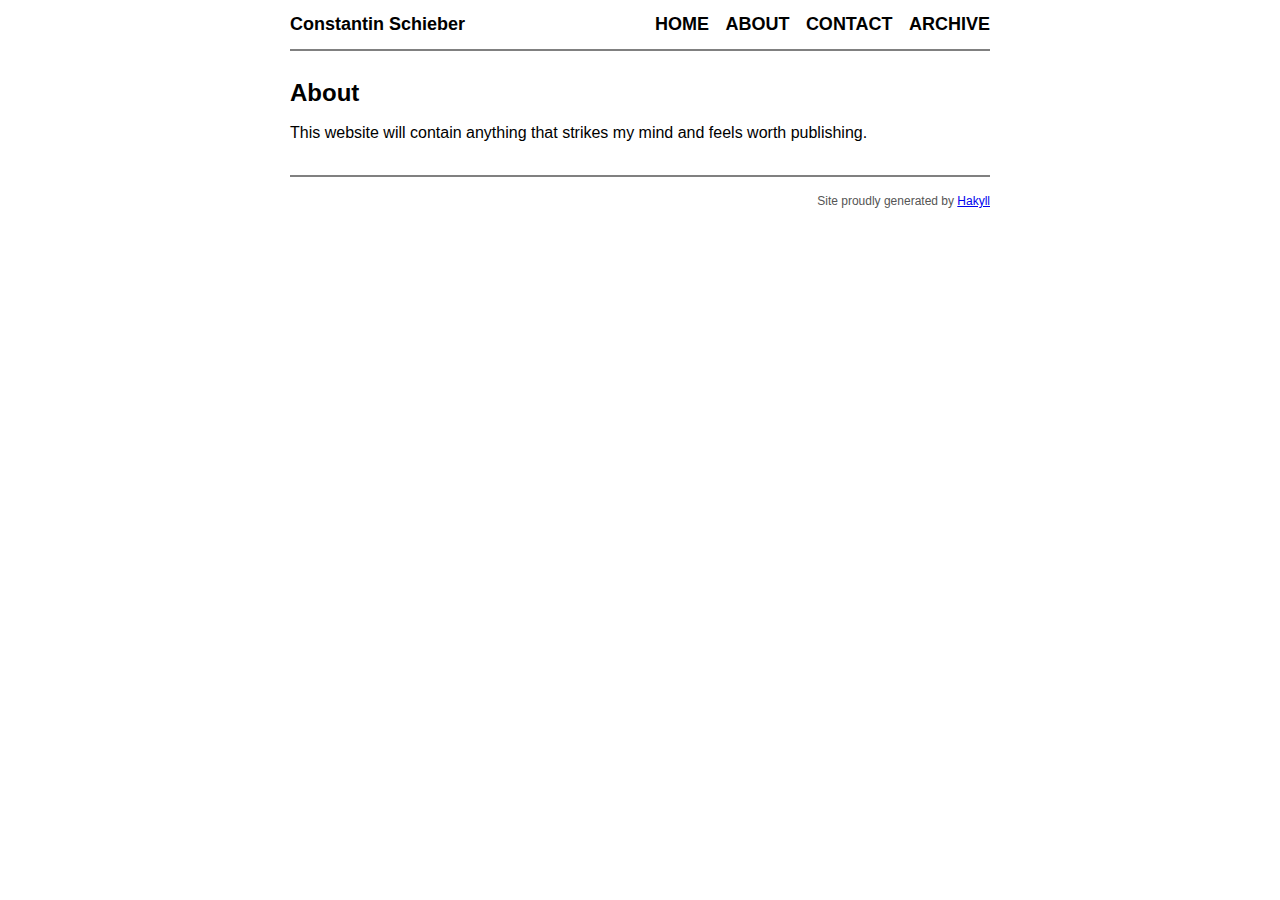
==== about.html @ 46d67e8b "Updated Script Includes" ====
<?xml version="1.0" encoding="UTF-8" ?>
<!DOCTYPE html PUBLIC "-//W3C//DTD XHTML 1.0 Strict//EN" "http://www.w3.org/TR/xhtml1/DTD/xhtml1-strict.dtd">


<html xmlns="http://www.w3.org/1999/xhtml" xml:lang="en" lang="en">
    <head>
        <meta http-equiv="Content-Type" content="text/html; charset=UTF-8" />
        <title>Constantin Schieber - About</title>
        <link rel="stylesheet" type="text/css" href="./css/default.css" />
        <link rel="stylesheet" type="text/css" href="./css/layout.css" />
        
    </head>
    <body>
        <div id="header">
            <div id="logo">
                <a href="./">Constantin Schieber</a>
            </div>
            <div id="navigation">
                <a href="./">Home</a>
                <a href="./about.html">About</a>
                <a href="./contact.html">Contact</a>
                <a href="./archive.html">Archive</a>
            </div>
        </div>

        <div id="content">
            <h1>About</h1>

            <p>This website will contain anything that strikes my mind and feels worth publishing.</p>
        </div>
        <div id="footer">
            Site proudly generated by
            <a href="http://jaspervdj.be/hakyll">Hakyll</a>
        </div>
    </body>
</html>
---- css/default.css ----
body{color:black;font-size:16px;margin:0px auto 0px auto;width:700px}div#header{border-bottom:2px solid grey;margin-bottom:30px;padding:12px 0px 12px 0px}div#logo a{color:black;float:left;font-size:18px;font-weight:bold;text-decoration:none}div#header #navigation{text-align:right}div#header #navigation a{color:black;font-size:18px;font-weight:bold;margin-left:12px;text-decoration:none;text-transform:uppercase}div#footer{border-top:solid 2px grey;color:#555;font-size:12px;margin-top:30px;padding:12px 0px 12px 0px;text-align:right}html{background-color:#fff;font-size:16px;font-family:sans-serif;line-height:24px}h1{font-size:24px}h2{font-size:20px}div.info{color:#555;font-size:14px;font-style:italic}pre.sourceCode{background-color:#f8f8f8;border:2px solid #ddd;padding:6px 10px;border-radius:5px;overflow-x:auto;font-size:14px}code:not(.sourceCode){padding:0;padding-top:0.2em;padding-bottom:0.2em;margin:0;font-size:85%;background-color:rgba(0,0,0,0.04);border-radius:3px}table.sourceCode, tr.sourceCode, td.lineNumbers, td.sourceCode, table.sourceCode pre{margin:0;padding:0;border:0;vertical-align:baseline;border:none}td.lineNumbers{border-right:1px solid #AAAAAA;text-align:right;color:#AAAAAA;padding-right:5px;padding-left:5px}td.sourceCode{padding-left:5px}.sourceCode span.kw{color:#007020;font-weight:bold}.sourceCode span.dt{color:#902000}.sourceCode span.dv{color:#40a070}.sourceCode span.bn{color:#40a070}.sourceCode span.fl{color:#40a070}.sourceCode span.ch{color:#4070a0}.sourceCode span.st{color:#4070a0}.sourceCode span.co{color:#60a0b0;font-style:italic}.sourceCode span.ot{color:#007020}.sourceCode span.al{color:red;font-weight:bold}.sourceCode span.fu{color:#06287e}.sourceCode span.re{}.sourceCode span.er{color:red;font-weight:bold}
---- css/layout.css ----
div.avatar-wrap{margin:0px 18px 6px 0px;float:left}div.avatar-wrap img{max-width:128px;margin:0px}
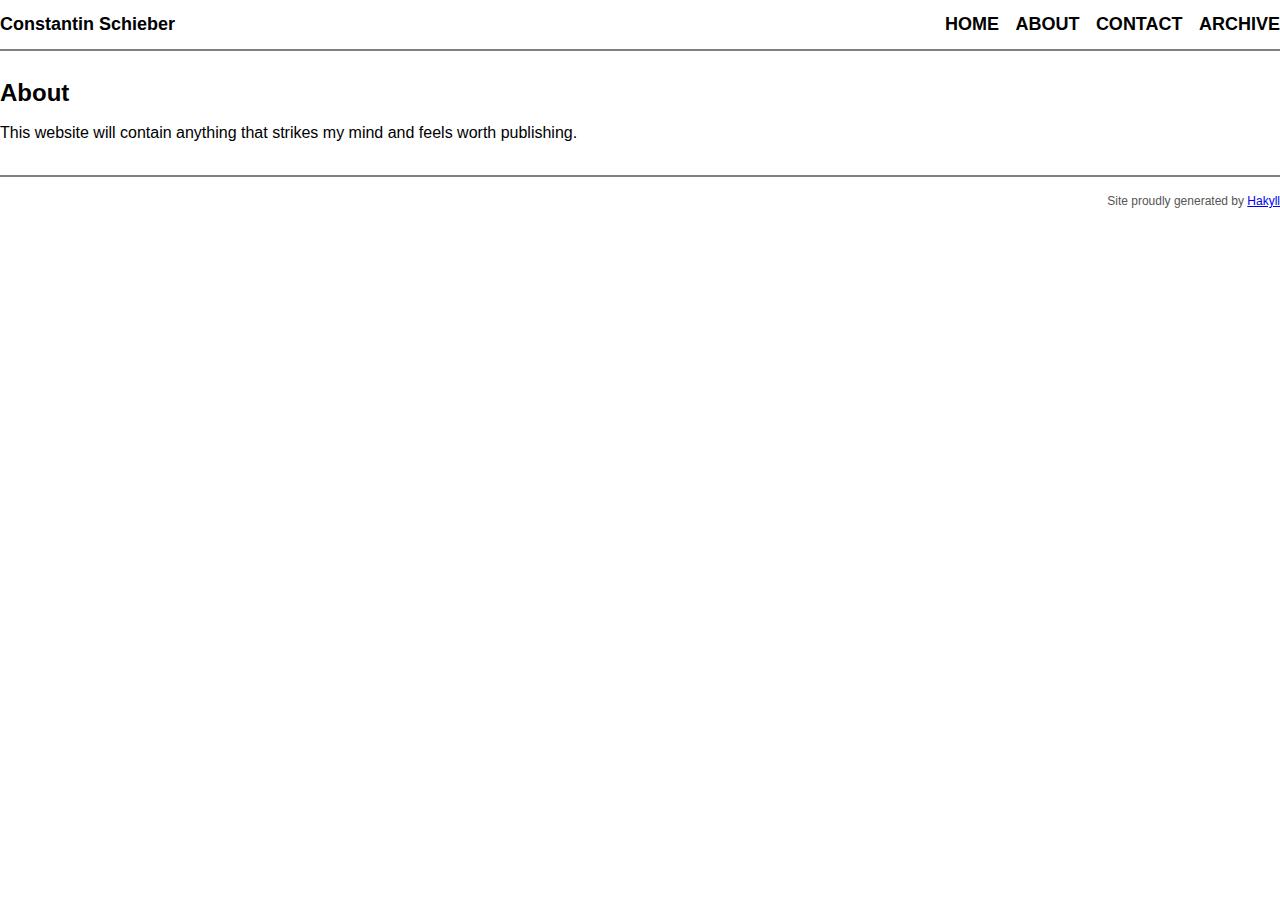
==== commit 7c747984: "Changed width property" ====
--- a/about.html
+++ b/about.html
@@ -4,11 +4,22 @@
 
 <html xmlns="http://www.w3.org/1999/xhtml" xml:lang="en" lang="en">
     <head>
-        <meta http-equiv="Content-Type" content="text/html; charset=UTF-8" />
+        <meta name="viewport" content="width=device-width, initial-scale=1.0" http-equiv="Content-Type" content="text/html; charset=UTF-8" />
+
         <title>Constantin Schieber - About</title>
         <link rel="stylesheet" type="text/css" href="./css/default.css" />
         <link rel="stylesheet" type="text/css" href="./css/layout.css" />
         
+        <script>
+          (function(i,s,o,g,r,a,m){i['GoogleAnalyticsObject']=r;i[r]=i[r]||function(){
+          (i[r].q=i[r].q||[]).push(arguments)},i[r].l=1*new Date();a=s.createElement(o),
+          m=s.getElementsByTagName(o)[0];a.async=1;a.src=g;m.parentNode.insertBefore(a,m)
+          })(window,document,'script','https://www.google-analytics.com/analytics.js','ga');
+        
+          ga('create', 'UA-84748923-1', 'auto');
+          ga('send', 'pageview');
+        
+        </script>
     </head>
     <body>
         <div id="header">
--- a/css/default.css
+++ b/css/default.css
@@ -1 +1 @@
-body{color:black;font-size:16px;margin:0px auto 0px auto;width:700px}div#header{border-bottom:2px solid grey;margin-bottom:30px;padding:12px 0px 12px 0px}div#logo a{color:black;float:left;font-size:18px;font-weight:bold;text-decoration:none}div#header #navigation{text-align:right}div#header #navigation a{color:black;font-size:18px;font-weight:bold;margin-left:12px;text-decoration:none;text-transform:uppercase}div#footer{border-top:solid 2px grey;color:#555;font-size:12px;margin-top:30px;padding:12px 0px 12px 0px;text-align:right}html{background-color:#fff;font-size:16px;font-family:sans-serif;line-height:24px}h1{font-size:24px}h2{font-size:20px}div.info{color:#555;font-size:14px;font-style:italic}pre.sourceCode{background-color:#f8f8f8;border:2px solid #ddd;padding:6px 10px;border-radius:5px;overflow-x:auto;font-size:14px}code:not(.sourceCode){padding:0;padding-top:0.2em;padding-bottom:0.2em;margin:0;font-size:85%;background-color:rgba(0,0,0,0.04);border-radius:3px}table.sourceCode, tr.sourceCode, td.lineNumbers, td.sourceCode, table.sourceCode pre{margin:0;padding:0;border:0;vertical-align:baseline;border:none}td.lineNumbers{border-right:1px solid #AAAAAA;text-align:right;color:#AAAAAA;padding-right:5px;padding-left:5px}td.sourceCode{padding-left:5px}.sourceCode span.kw{color:#007020;font-weight:bold}.sourceCode span.dt{color:#902000}.sourceCode span.dv{color:#40a070}.sourceCode span.bn{color:#40a070}.sourceCode span.fl{color:#40a070}.sourceCode span.ch{color:#4070a0}.sourceCode span.st{color:#4070a0}.sourceCode span.co{color:#60a0b0;font-style:italic}.sourceCode span.ot{color:#007020}.sourceCode span.al{color:red;font-weight:bold}.sourceCode span.fu{color:#06287e}.sourceCode span.re{}.sourceCode span.er{color:red;font-weight:bold}+body{color:black;font-size:16px;margin:0px auto 0px auto;width:auto}div#header{border-bottom:2px solid grey;margin-bottom:30px;padding:12px 0px 12px 0px}div#logo a{color:black;float:left;font-size:18px;font-weight:bold;text-decoration:none}div#header #navigation{text-align:right}div#header #navigation a{color:black;font-size:18px;font-weight:bold;margin-left:12px;text-decoration:none;text-transform:uppercase}div#footer{border-top:solid 2px grey;color:#555;font-size:12px;margin-top:30px;padding:12px 0px 12px 0px;text-align:right}html{background-color:#fff;font-size:16px;font-family:sans-serif;line-height:24px}h1{font-size:24px}h2{font-size:20px}div.info{color:#555;font-size:14px;font-style:italic}pre.sourceCode{background-color:#f8f8f8;border:2px solid #ddd;padding:6px 10px;border-radius:5px;overflow-x:auto;font-size:14px}code:not(.sourceCode){padding:0;padding-top:0.2em;padding-bottom:0.2em;margin:0;font-size:85%;background-color:rgba(0,0,0,0.04);border-radius:3px}table.sourceCode, tr.sourceCode, td.lineNumbers, td.sourceCode, table.sourceCode pre{margin:0;padding:0;border:0;vertical-align:baseline;border:none}td.lineNumbers{border-right:1px solid #AAAAAA;text-align:right;color:#AAAAAA;padding-right:5px;padding-left:5px}td.sourceCode{padding-left:5px}.sourceCode span.kw{color:#007020;font-weight:bold}.sourceCode span.dt{color:#902000}.sourceCode span.dv{color:#40a070}.sourceCode span.bn{color:#40a070}.sourceCode span.fl{color:#40a070}.sourceCode span.ch{color:#4070a0}.sourceCode span.st{color:#4070a0}.sourceCode span.co{color:#60a0b0;font-style:italic}.sourceCode span.ot{color:#007020}.sourceCode span.al{color:red;font-weight:bold}.sourceCode span.fu{color:#06287e}.sourceCode span.re{}.sourceCode span.er{color:red;font-weight:bold}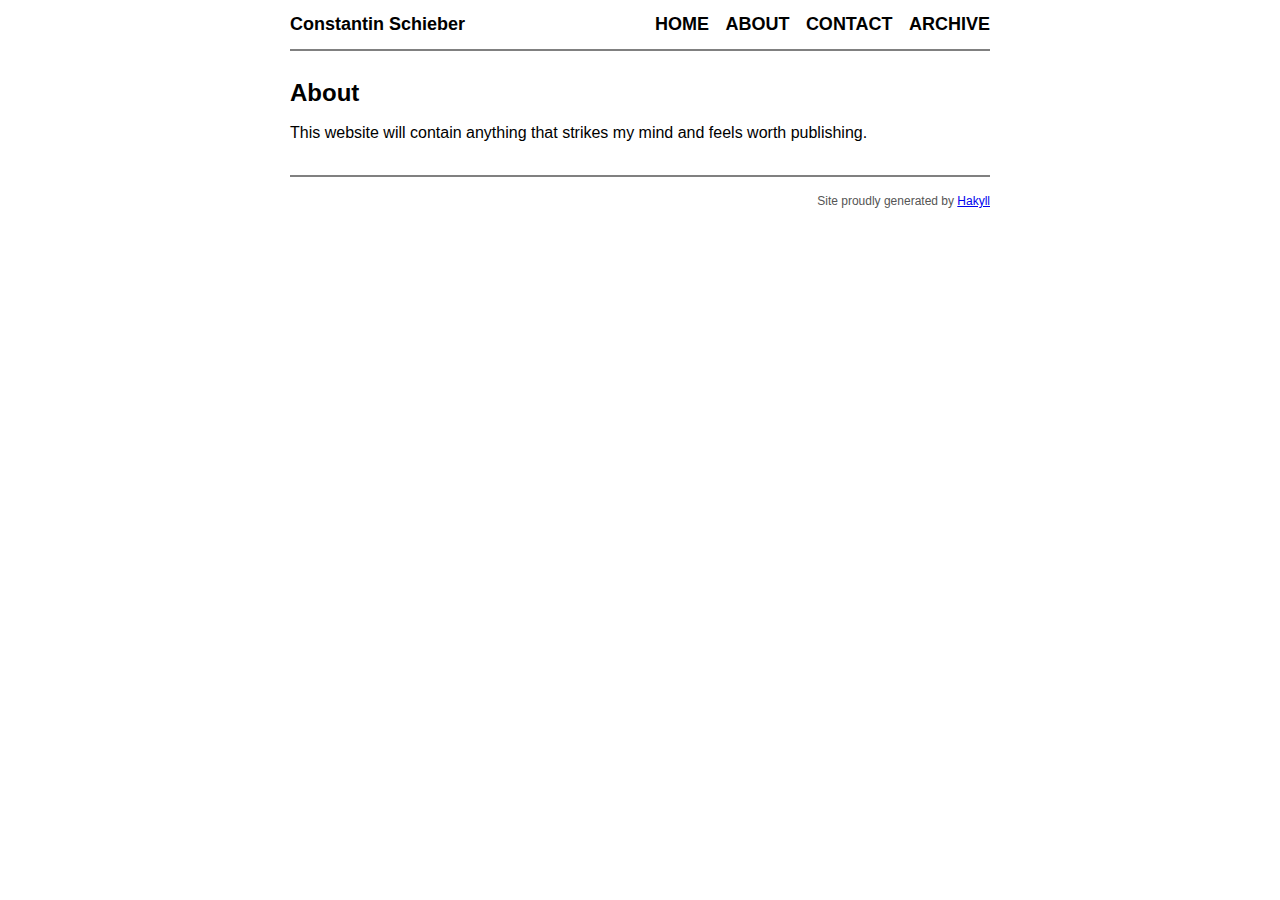
==== commit 7aa0042f: "And again" ====
--- a/about.html
+++ b/about.html
@@ -4,7 +4,7 @@
 
 <html xmlns="http://www.w3.org/1999/xhtml" xml:lang="en" lang="en">
     <head>
-        <meta name="viewport" content="width=device-width, initial-scale=1.0" http-equiv="Content-Type" content="text/html; charset=UTF-8" />
+        <meta name="viewport" content="width=device-width, initial-scale=0.5" http-equiv="Content-Type" content="text/html; charset=UTF-8" />
 
         <title>Constantin Schieber - About</title>
         <link rel="stylesheet" type="text/css" href="./css/default.css" />
--- a/css/default.css
+++ b/css/default.css
@@ -1 +1 @@
-body{color:black;font-size:16px;margin:0px auto 0px auto;width:auto}div#header{border-bottom:2px solid grey;margin-bottom:30px;padding:12px 0px 12px 0px}div#logo a{color:black;float:left;font-size:18px;font-weight:bold;text-decoration:none}div#header #navigation{text-align:right}div#header #navigation a{color:black;font-size:18px;font-weight:bold;margin-left:12px;text-decoration:none;text-transform:uppercase}div#footer{border-top:solid 2px grey;color:#555;font-size:12px;margin-top:30px;padding:12px 0px 12px 0px;text-align:right}html{background-color:#fff;font-size:16px;font-family:sans-serif;line-height:24px}h1{font-size:24px}h2{font-size:20px}div.info{color:#555;font-size:14px;font-style:italic}pre.sourceCode{background-color:#f8f8f8;border:2px solid #ddd;padding:6px 10px;border-radius:5px;overflow-x:auto;font-size:14px}code:not(.sourceCode){padding:0;padding-top:0.2em;padding-bottom:0.2em;margin:0;font-size:85%;background-color:rgba(0,0,0,0.04);border-radius:3px}table.sourceCode, tr.sourceCode, td.lineNumbers, td.sourceCode, table.sourceCode pre{margin:0;padding:0;border:0;vertical-align:baseline;border:none}td.lineNumbers{border-right:1px solid #AAAAAA;text-align:right;color:#AAAAAA;padding-right:5px;padding-left:5px}td.sourceCode{padding-left:5px}.sourceCode span.kw{color:#007020;font-weight:bold}.sourceCode span.dt{color:#902000}.sourceCode span.dv{color:#40a070}.sourceCode span.bn{color:#40a070}.sourceCode span.fl{color:#40a070}.sourceCode span.ch{color:#4070a0}.sourceCode span.st{color:#4070a0}.sourceCode span.co{color:#60a0b0;font-style:italic}.sourceCode span.ot{color:#007020}.sourceCode span.al{color:red;font-weight:bold}.sourceCode span.fu{color:#06287e}.sourceCode span.re{}.sourceCode span.er{color:red;font-weight:bold}+body{color:black;font-size:16px;margin:0px auto 0px auto;width:700px}div#header{border-bottom:2px solid grey;margin-bottom:30px;padding:12px 0px 12px 0px}div#logo a{color:black;float:left;font-size:18px;font-weight:bold;text-decoration:none}div#header #navigation{text-align:right}div#header #navigation a{color:black;font-size:18px;font-weight:bold;margin-left:12px;text-decoration:none;text-transform:uppercase}div#footer{border-top:solid 2px grey;color:#555;font-size:12px;margin-top:30px;padding:12px 0px 12px 0px;text-align:right}html{background-color:#fff;font-size:16px;font-family:sans-serif;line-height:24px}h1{font-size:24px}h2{font-size:20px}div.info{color:#555;font-size:14px;font-style:italic}pre.sourceCode{background-color:#f8f8f8;border:2px solid #ddd;padding:6px 10px;border-radius:5px;overflow-x:auto;font-size:14px}code:not(.sourceCode){padding:0;padding-top:0.2em;padding-bottom:0.2em;margin:0;font-size:85%;background-color:rgba(0,0,0,0.04);border-radius:3px}table.sourceCode, tr.sourceCode, td.lineNumbers, td.sourceCode, table.sourceCode pre{margin:0;padding:0;border:0;vertical-align:baseline;border:none}td.lineNumbers{border-right:1px solid #AAAAAA;text-align:right;color:#AAAAAA;padding-right:5px;padding-left:5px}td.sourceCode{padding-left:5px}.sourceCode span.kw{color:#007020;font-weight:bold}.sourceCode span.dt{color:#902000}.sourceCode span.dv{color:#40a070}.sourceCode span.bn{color:#40a070}.sourceCode span.fl{color:#40a070}.sourceCode span.ch{color:#4070a0}.sourceCode span.st{color:#4070a0}.sourceCode span.co{color:#60a0b0;font-style:italic}.sourceCode span.ot{color:#007020}.sourceCode span.al{color:red;font-weight:bold}.sourceCode span.fu{color:#06287e}.sourceCode span.re{}.sourceCode span.er{color:red;font-weight:bold}